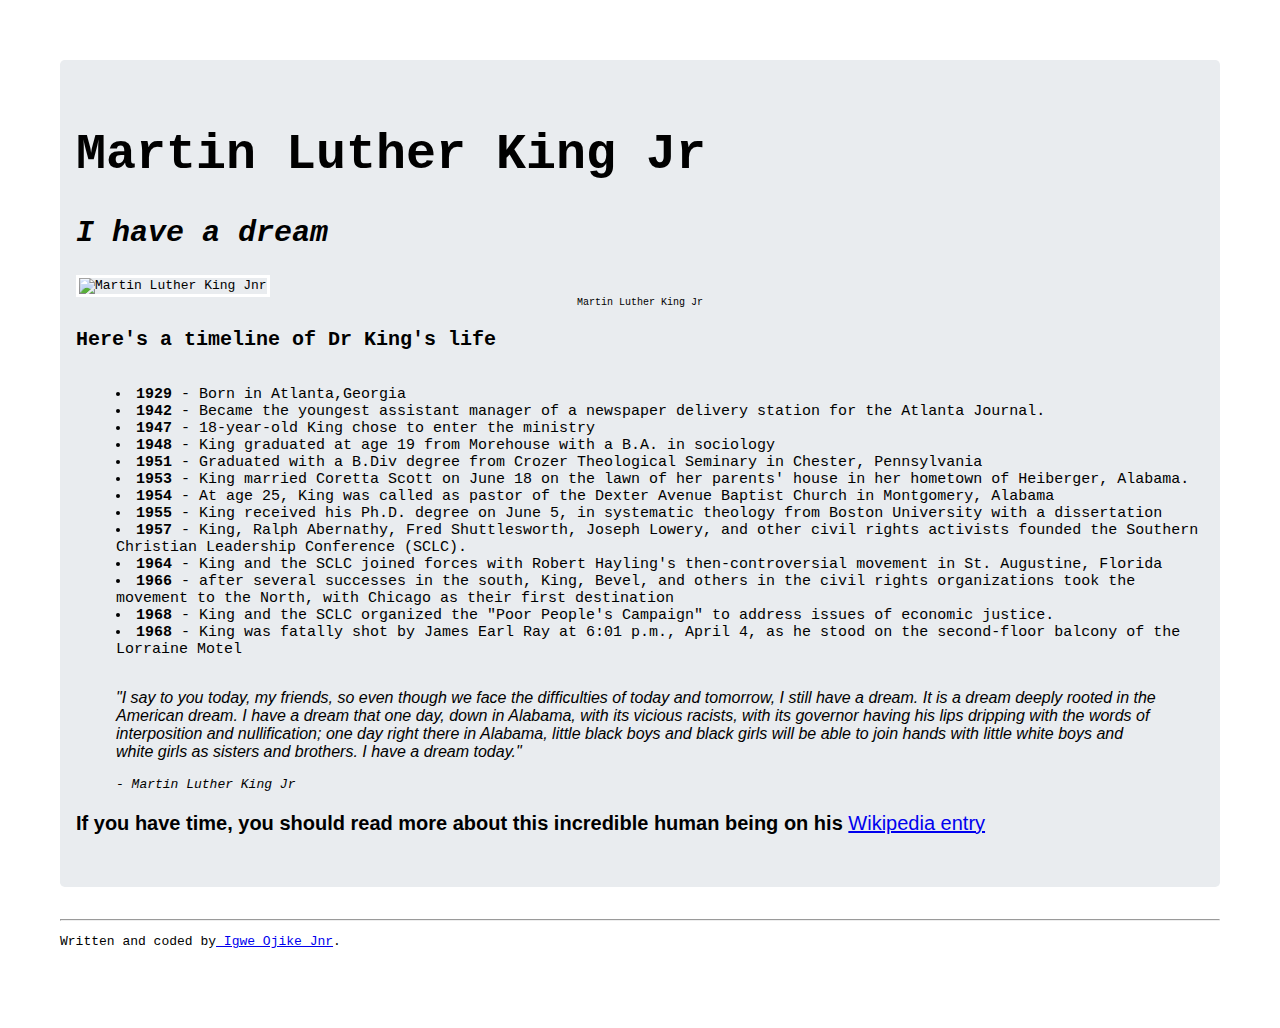
==== index.html @ f3a8d91b "first commit" ====
<!DOCTYPE html>
<html>

<head>
    <link rel="stylesheet" type="text/css" href="style.css">
</head>

<body>
    <div class="container white-background">
        <div class="jumbotron">
            <div class="row">
                <div class="col-xs-12">
                    <h1 class="text-center"><strong>Martin Luther King Jr</strong></h1>
                    <h2 class="text-center"><em>I have a dream</em> </h2>
                    <img src="https://timedotcom.files.wordpress.com/2015/11/martin-luther-king-jr.jpg?w=1012&h=569&crop=1" alt="Martin Luther King Jnr" class="larger-image thin-white-border border-width">
                    <div class="caption thumbnail">Martin Luther King Jr</div>

                    <h3 class="text-center">Here's a timeline of Dr King's life</h3>
                    <div>
                        <p>
                            <div>
                                <ul>
                                    <li><strong>1929</strong> - Born in Atlanta,Georgia</li>
                                    <li><strong>1942</strong> - Became the youngest assistant manager of a newspaper delivery station for the Atlanta Journal.</li>
                                    <li><strong>1947</strong> - 18-year-old King chose to enter the ministry</li>
                                    <li><strong>1948</strong> - King graduated at age 19 from Morehouse with a B.A. in sociology</li>
                                    <li><strong>1951</strong> - Graduated with a B.Div degree from Crozer Theological Seminary in Chester, Pennsylvania</li>
                                    <li><strong>1953</strong> - King married Coretta Scott on June 18 on the lawn of her parents' house in her hometown of Heiberger, Alabama.</li>
                                    <li><strong>1954</strong> - At age 25, King was called as pastor of the Dexter Avenue Baptist Church in Montgomery, Alabama</li>
                                    <li><strong>1955</strong> - King received his Ph.D. degree on June 5, in systematic theology from Boston University with a dissertation
                                        <li><strong>1957</strong> - King, Ralph Abernathy, Fred Shuttlesworth, Joseph Lowery, and other civil rights activists founded the Southern Christian Leadership Conference (SCLC). </li>
                                        <li><strong>1964</strong> - King and the SCLC joined forces with Robert Hayling's then-controversial movement in St. Augustine, Florida</li>
                                        <li><strong>1966</strong> - after several successes in the south, King, Bevel, and others in the civil rights organizations took the movement to the North, with Chicago as their first destination</li>
                                        <li><strong>1968</strong> - King and the SCLC organized the "Poor People's Campaign" to address issues of economic justice.</li>
                                        <li><strong>1968</strong> - King was fatally shot by James Earl Ray at 6:01 p.m., April 4, as he stood on the second-floor balcony of the Lorraine Motel</li>
                                </ul>
                            </div>
                        </p>
                        <blockquote>
                            <p id="quotes"><i> "I say to you today, my friends, so even though we face the difficulties of today and tomorrow, I still have a dream. It is a dream deeply rooted in the American dream.
      I have a dream that one day, down in Alabama, with its vicious racists, with its governor having his lips dripping with the words of interposition and nullification; one day right there in Alabama, little black boys and black girls will be able to join hands with little white boys and white girls as sisters and brothers.
          I have a dream today."</i>
                            </p>
                            <p><em> - Martin Luther King Jr</em></p>
                        </blockquote>
                        <p id="link"><strong>If you have time, you should read more about this incredible human being on his</strong> <a href="https://en.wikipedia.org/wiki/Martin_Luther_King_Jr." target="_blank">Wikipedia entry</a></p>
                    </div>
                </div>
            </div>
        </div>
    </div>
    <footer class="text-center">
        <hr>
        <p>Written and coded by<a href="https://www.facebook.com/igwe.ojike" target="_blank"> Igwe Ojike Jnr</a>.</p>
    </footer>


</body>

</html>
---- style.css ----
h1 {
        font-size: 50px;
        color: black;
    }
    
    h2 {
        color: black;
        font-size: 30px;
    }
    
    h3 {
        color: black;
        font-size: 20px;
        font-weight: bold;
    }
    
    ul {
        color: back;
        font-size: 15px;
        text-align: left;
        list-style: inside;
        display: inline-block;
    }
    
    .larger-image {
        width: 100%;
        text-align: center;
    }
    
    .caption {
        text-align: center;
        color: black;
        font-size: 10px;
    }
    
    .thin-white-border {
        border-width: 10px;
        border-color: white;
        border-style: solid;
    }
    
    .white-background {
        background-color: white;
    }
    
    #quotes {
        font-family: Sans-serif;
        font-weight: lighter;
    }
    
    #link {
        font-family: helvetica;
        font-size: 20px;
    }
    
    .border-width {
        border-width: 3px;
    }
    
    .jumbotron {
        padding: 2rem 1rem;
        background-color: #e9ecef;
        margin-bottom: 2rem;
        background-color: #e9ecef;
        border-radius: .3rem
    }
    
    body {
        background-color: white;
        margin: 60px;
        font-family: monospace;
    }
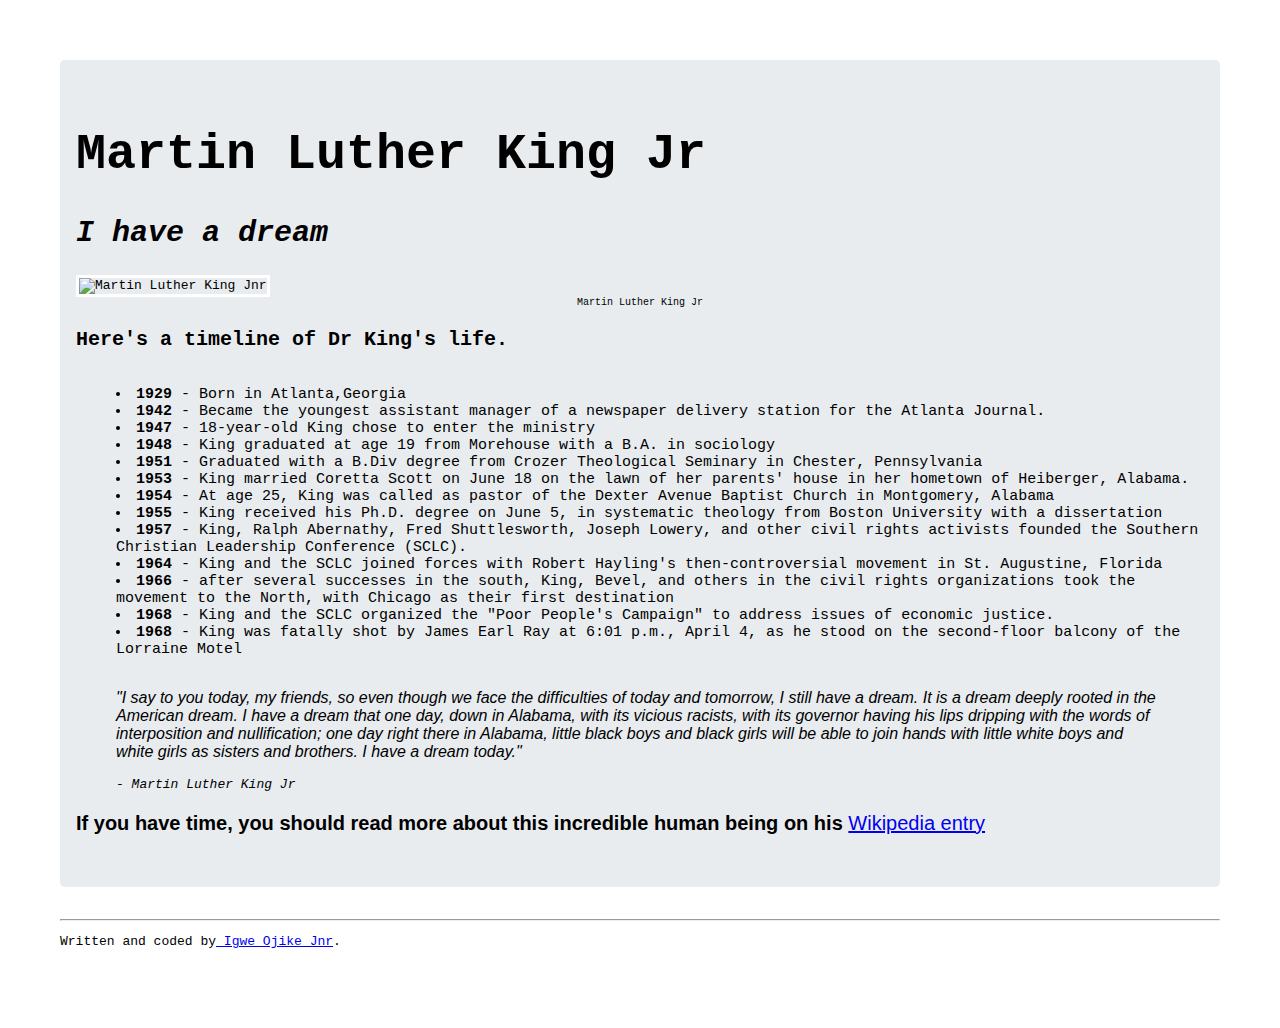
==== commit 468287e5: "added ." ====
--- a/index.html
+++ b/index.html
@@ -15,7 +15,7 @@
                     <img src="https://timedotcom.files.wordpress.com/2015/11/martin-luther-king-jr.jpg?w=1012&h=569&crop=1" alt="Martin Luther King Jnr" class="larger-image thin-white-border border-width">
                     <div class="caption thumbnail">Martin Luther King Jr</div>
 
-                    <h3 class="text-center">Here's a timeline of Dr King's life</h3>
+                    <h3 class="text-center">Here's a timeline of Dr King's life.</h3>
                     <div>
                         <p>
                             <div>
